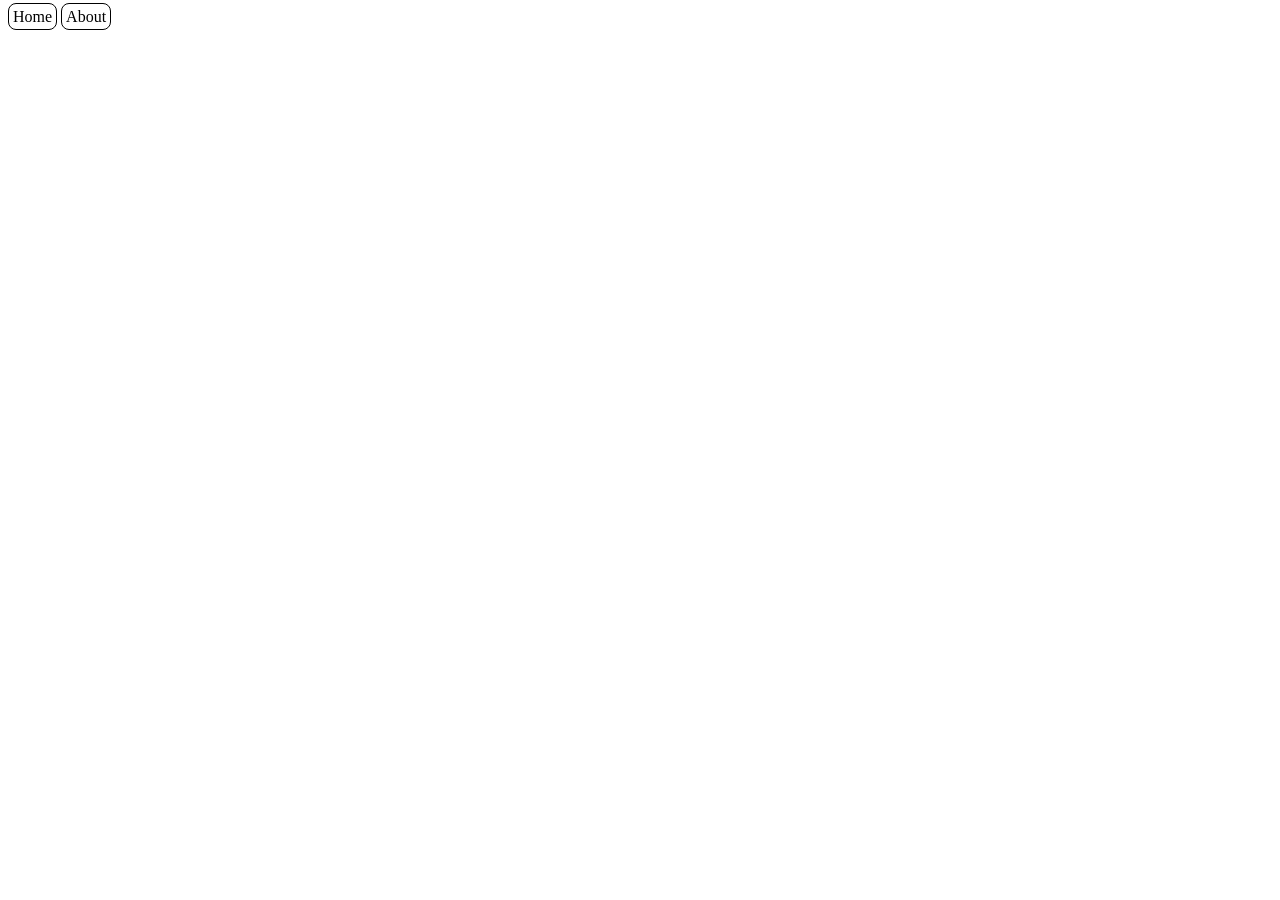
==== about.html @ 8b8e9bd2 "hamburger toolbar" ====
<!DOCTYPE html>
<html lang="en">
<head>
    <meta charset="UTF-8">
    <meta name="viewport" content="width=device-width, initial-scale=1.0">
    <title>Document</title>
</head>
<link rel="stylesheet" href="css/light.css">
<body>
    <a href="index.html">Home</a>
    <a href="about.html">About</a>
</body>
</html>
---- css/light.css ----
a, a:visited {
    border: 1px solid black;
    color: #000;
    padding: 4px;
    border-radius: 8px;
    text-decoration: none;
}
a:hover {
    background-color: #00FFFF;
}

#buttons {
    display: none;
}

#toolbar {
    display: flex;
}
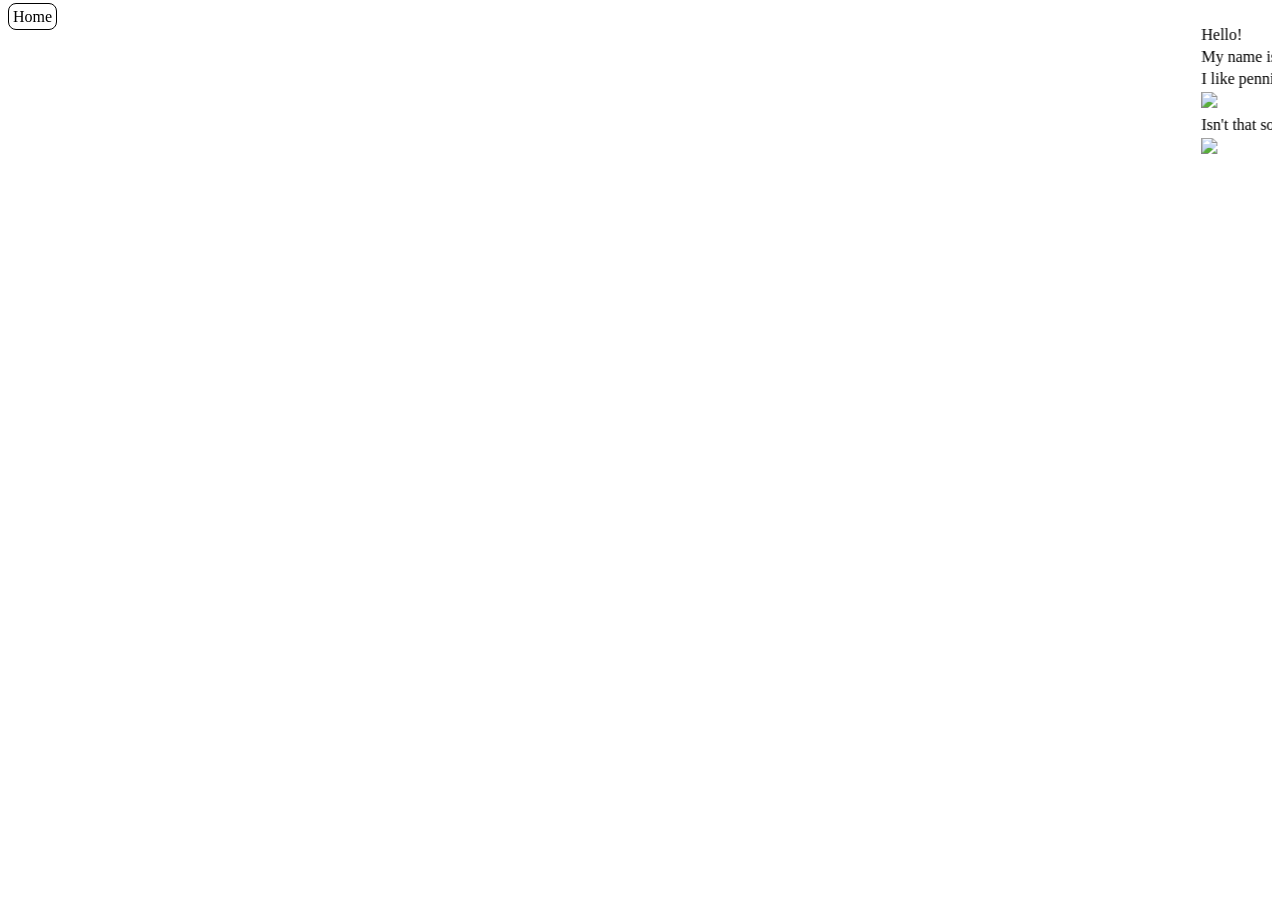
==== commit 82629b19: "Added game" ====
--- a/about.html
+++ b/about.html
@@ -7,7 +7,16 @@
 </head>
 <link rel="stylesheet" href="css/light.css">
 <body>
-    <a href="index.html">Home</a>
-    <a href="about.html">About</a>
+    <a href="index.html" id="bigg">Home</a>
+        <div id="main">
+        </div>
+        <marquee id="testbox">Hello!</marquee>
+        <marquee id="big">My name is Abe!</marquee>
+        <marquee id="big">I like pennies!!!111!1!</marquee>
+        <marquee><img src="https://encrypted-tbn0.gstatic.com/images?q=tbn:ANd9GcRhgLJBtJWfzG-p0dwXZw_De_RKdI9ObSdYGQ&s">
+        </marquee>
+        <marquee id="big">Isn't that so cool?</marquee>
+        <marquee><img src="https://encrypted-tbn0.gstatic.com/images?q=tbn:ANd9GcS0TKWVtmBJqUi4a2_oyMPg3_3xQFlBUwny3w&s">
+        </marquee>
 </body>
 </html>
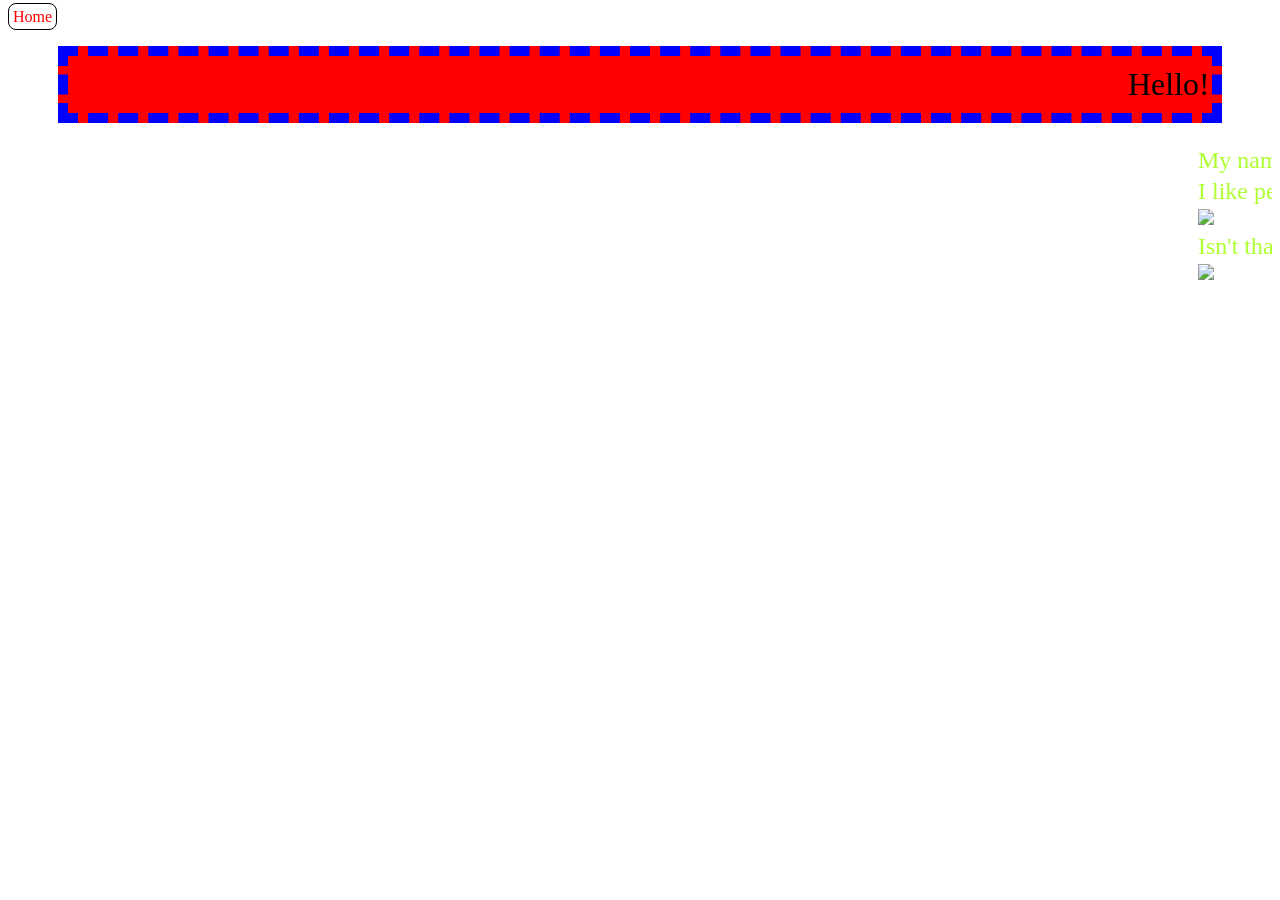
==== commit b6a33ccb: "df g" ====
--- a/about.html
+++ b/about.html
@@ -3,7 +3,39 @@
 <head>
     <meta charset="UTF-8">
     <meta name="viewport" content="width=device-width, initial-scale=1.0">
-    <title>Document</title>
+    <title>About Me</title>
+    <style>
+    #testbox {
+        background-color: #ff0000;
+        margin: 20px 50px 20px 50px;
+        border-style: dashed;
+        border-width: 10px;
+        border-width: 2 px 8 px 8 px 2 px;
+        border-color: blue;
+        box-shadow: 12 px 2px 2px 12px blueviolet;
+        padding: 10px;
+        font-size: xx-large
+    }
+</style>
+<style>
+    #big {
+        font-size: x-large;
+        color: greenyellow;
+    }
+</style>
+<style>
+    #bigg {
+        color: red;
+    }
+</style>
+<style>
+    body {
+        background-image: url("https://encrypted-tbn0.gstatic.com/images?q=tbn:ANd9GcS47fac02t97p0wd94zTsnCRqPKEiKEv0dOBA&s");
+        background-repeat: no-repeat;
+        background-attachment: fixed;
+        background-size: cover;
+    }
+</style>
 </head>
 <link rel="stylesheet" href="css/light.css">
 <body>
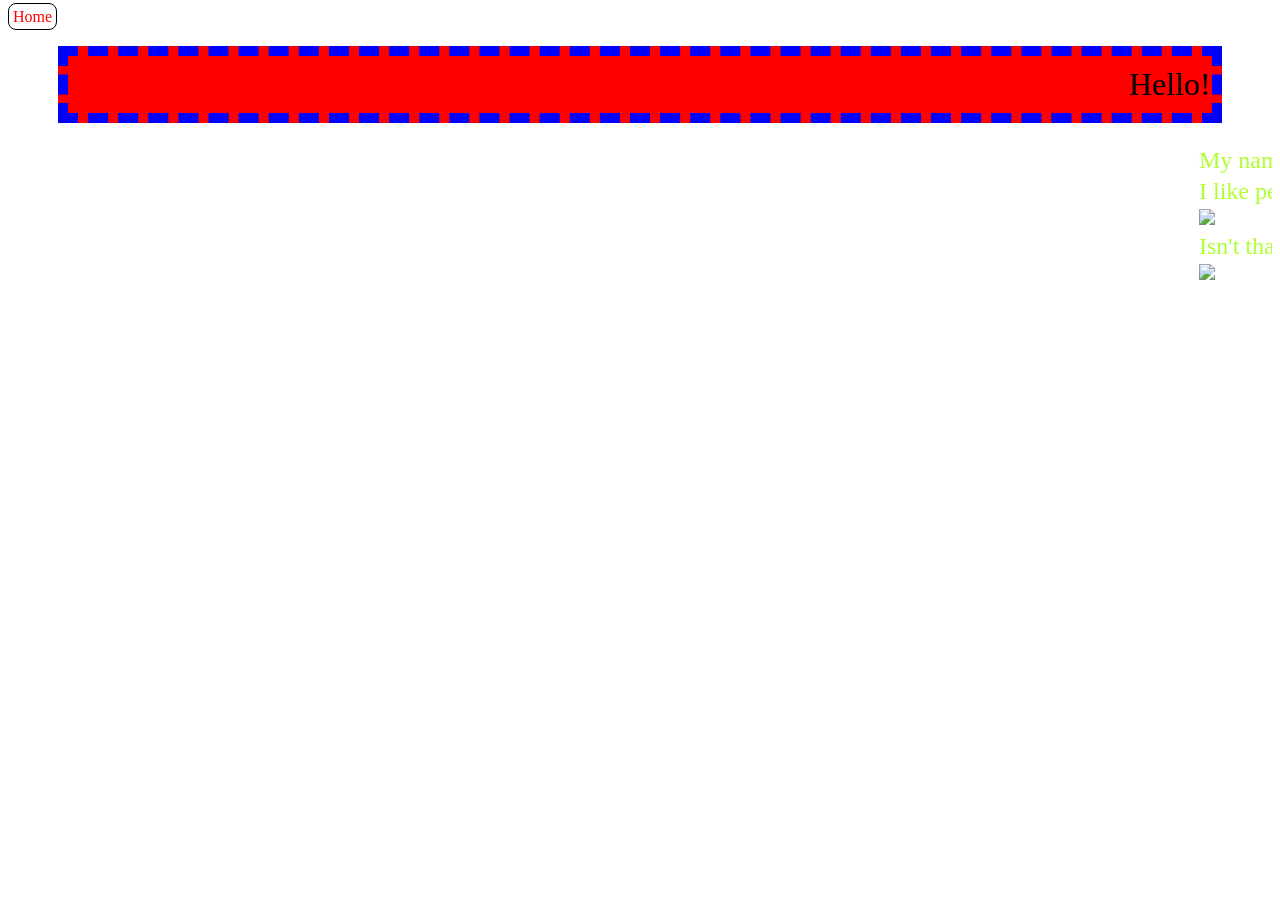
==== commit 279b7a10: "f" ====
--- a/about.html
+++ b/about.html
@@ -48,7 +48,6 @@
         <marquee><img src="https://encrypted-tbn0.gstatic.com/images?q=tbn:ANd9GcRhgLJBtJWfzG-p0dwXZw_De_RKdI9ObSdYGQ&s">
         </marquee>
         <marquee id="big">Isn't that so cool?</marquee>
-        <marquee><img src="https://encrypted-tbn0.gstatic.com/images?q=tbn:ANd9GcS0TKWVtmBJqUi4a2_oyMPg3_3xQFlBUwny3w&s">
-        </marquee>
+        <marquee><img src="https://encrypted-tbn0.gstatic.com/images?q=tbn:ANd9GcS0TKWVtmBJqUi4a2_oyMPg3_3xQFlBUwny3w&s" onclick="audio2.play()"> </marquee>
 </body>
 </html>
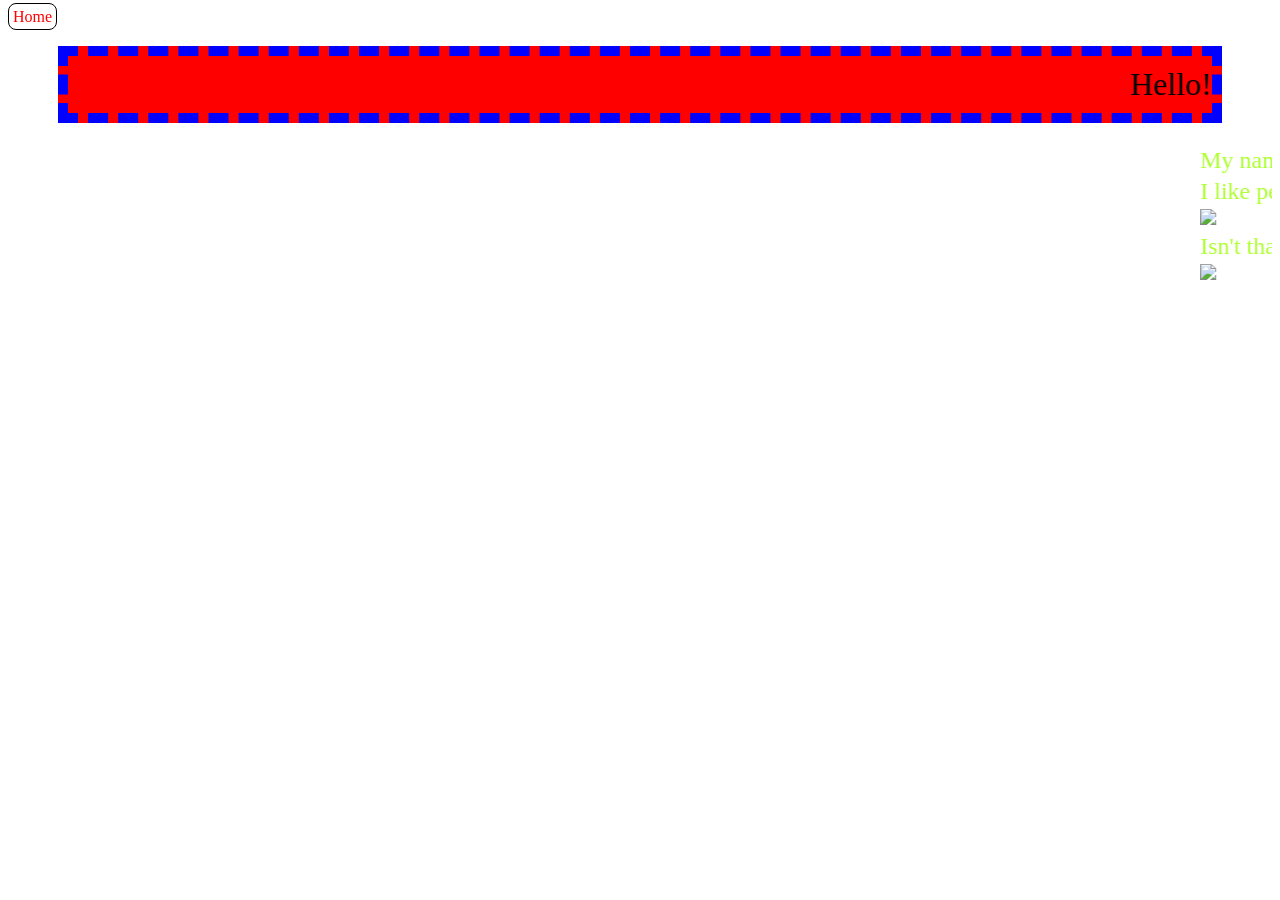
==== commit 03b24890: "f" ====
--- a/about.html
+++ b/about.html
@@ -37,6 +37,7 @@
     }
 </style>
 </head>
+<script src="js/scripts2.js"></script>
 <link rel="stylesheet" href="css/light.css">
 <body>
     <a href="index.html" id="bigg">Home</a>
@@ -48,6 +49,6 @@
         <marquee><img src="https://encrypted-tbn0.gstatic.com/images?q=tbn:ANd9GcRhgLJBtJWfzG-p0dwXZw_De_RKdI9ObSdYGQ&s">
         </marquee>
         <marquee id="big">Isn't that so cool?</marquee>
-        <marquee><img src="https://encrypted-tbn0.gstatic.com/images?q=tbn:ANd9GcS0TKWVtmBJqUi4a2_oyMPg3_3xQFlBUwny3w&s" onclick="audio2.play()"> </marquee>
+        <marquee><img src="https://encrypted-tbn0.gstatic.com/images?q=tbn:ANd9GcS0TKWVtmBJqUi4a2_oyMPg3_3xQFlBUwny3w&s" onclick="audio.play()"> </marquee>
 </body>
 </html>
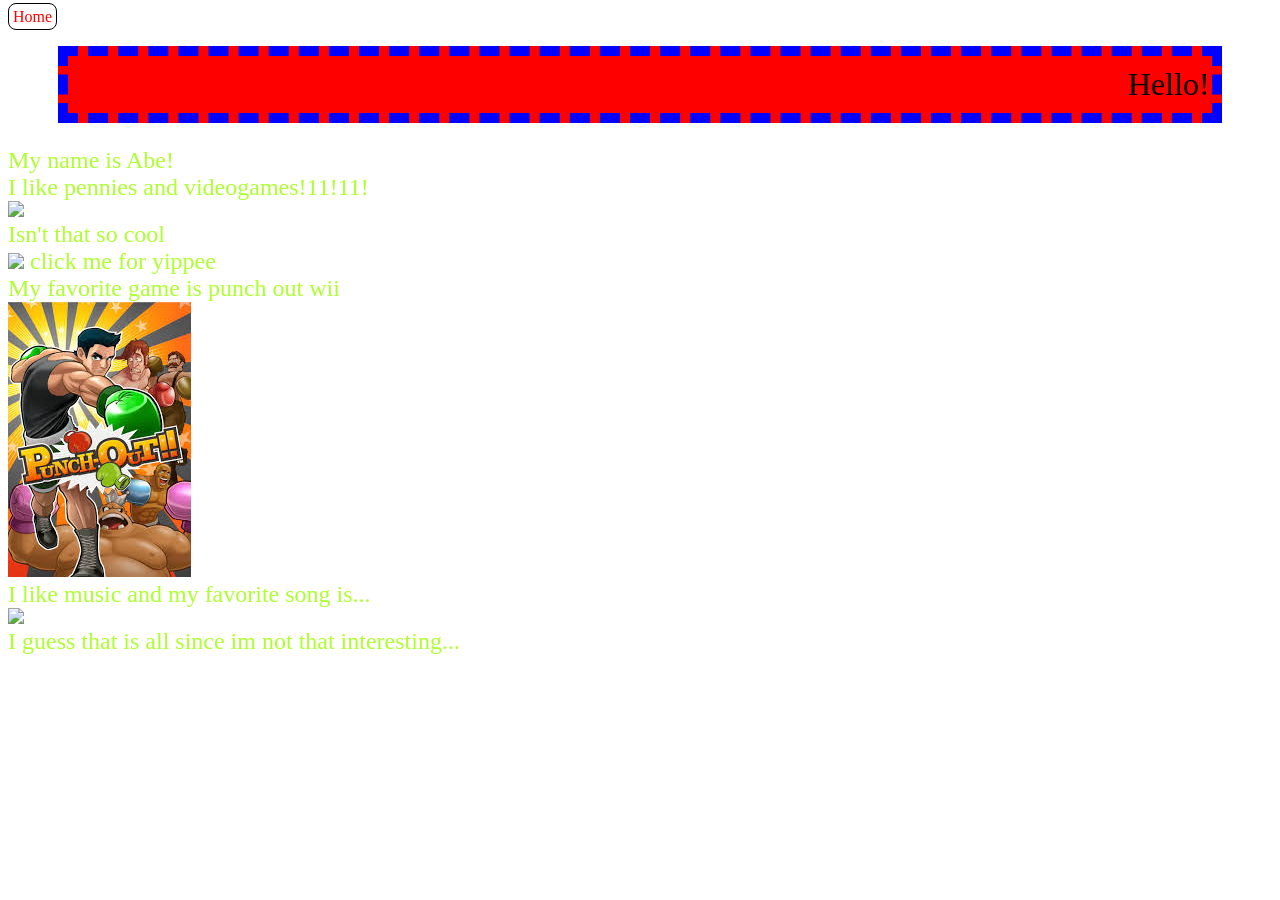
==== commit a30b972d: "Update about.html" ====
--- a/about.html
+++ b/about.html
@@ -44,11 +44,20 @@
         <div id="main">
         </div>
         <marquee id="testbox">Hello!</marquee>
-        <marquee id="big">My name is Abe!</marquee>
-        <marquee id="big">I like pennies!!!111!1!</marquee>
-        <marquee><img src="https://encrypted-tbn0.gstatic.com/images?q=tbn:ANd9GcRhgLJBtJWfzG-p0dwXZw_De_RKdI9ObSdYGQ&s">
-        </marquee>
-        <marquee id="big">Isn't that so cool?</marquee>
-        <marquee><img src="https://encrypted-tbn0.gstatic.com/images?q=tbn:ANd9GcS0TKWVtmBJqUi4a2_oyMPg3_3xQFlBUwny3w&s" onclick="audio.play()"> </marquee>
+        <div id="big">My name is Abe!</div>
+        <div id="big">I like pennies and videogames!11!11!</div>
+        <div><img src="https://encrypted-tbn0.gstatic.com/images?q=tbn:ANd9GcRhgLJBtJWfzG-p0dwXZw_De_RKdI9ObSdYGQ&s">
+        </div>
+        </div>
+        <div id="big">Isn't that so cool</div>
+        <div id="big"><img src="https://encrypted-tbn0.gstatic.com/images?q=tbn:ANd9GcS0TKWVtmBJqUi4a2_oyMPg3_3xQFlBUwny3w&s" onclick="soundGo()"> click me for yippee </div>
+        <div id="big">My favorite game is punch out wii</div>
+        
+        <div><img src="[data-uri]" onclick="audio.play()"> </div>
+        <div id="big">I like music and my favorite song is...</div>
+        <div><img src="https://cdn-p.smehost.net/sites/10d73e1b018f433a8886a6a85de63664/wp-content/uploads/2015/05/11104524/yX5ONW.gif">
+            <div id="big">I guess that is all since im not that interesting...</div>
 </body>
+<script src="js/scripts.js"></script>
+
 </html>
